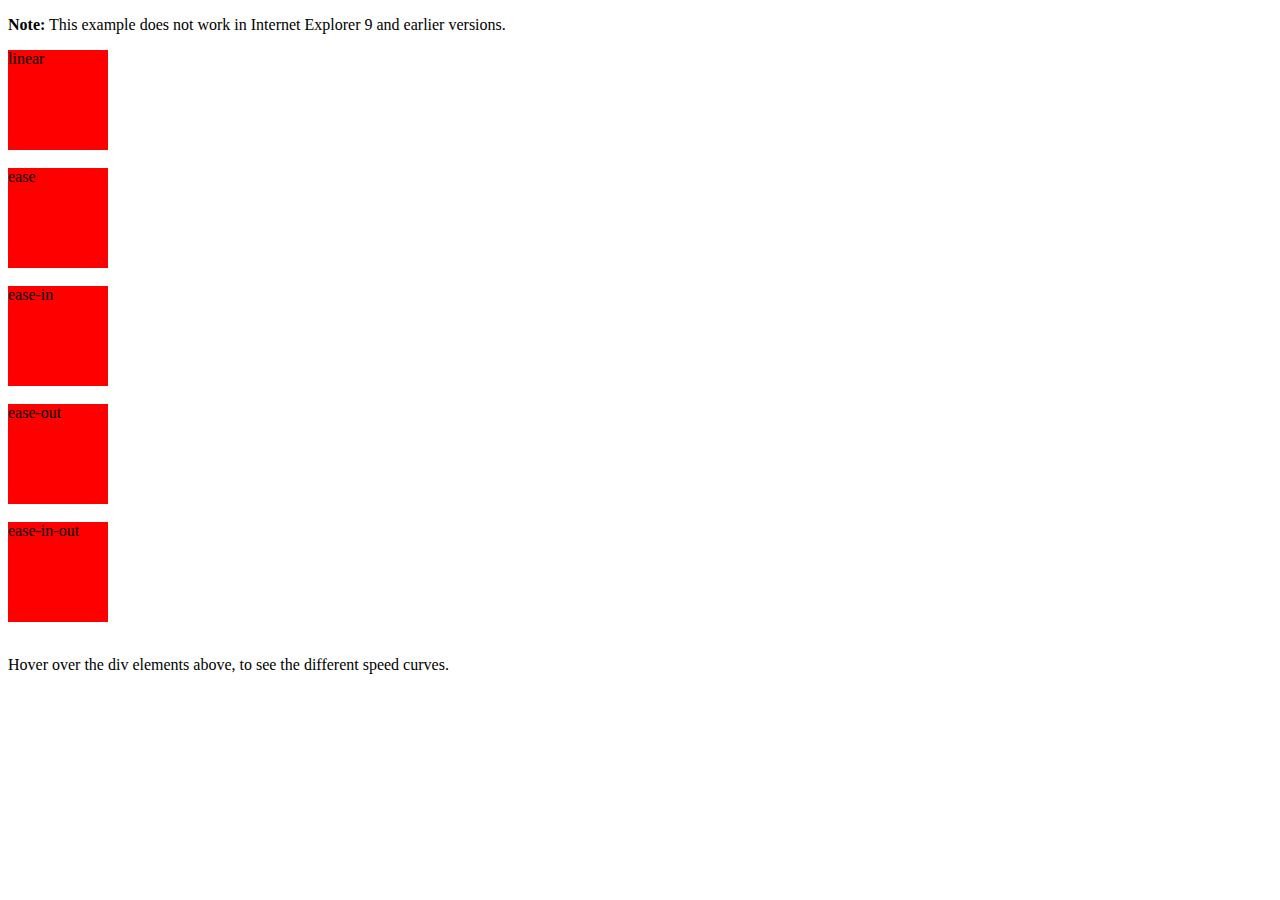
==== CSS3Transitions/transitions.html @ cf5e18cc "starting work for next weeks presentation" ====
<!DOCTYPE html>
<html>
<head>
<style> 
div {
    width: 100px;
    height: 100px;
    background: red;
    -webkit-transition: width 2s; /* Safari */
    transition: width 2s;
}

/* For Safari 3.1 to 6.0 */
#div1 {-webkit-transition-timing-function: linear;}
#div2 {-webkit-transition-timing-function: ease;}
#div3 {-webkit-transition-timing-function: ease-in;}
#div4 {-webkit-transition-timing-function: ease-out;}
#div5 {-webkit-transition-timing-function: ease-in-out;}

/* Standard syntax */
#div1 {transition-timing-function: linear;}
#div2 {transition-timing-function: ease;}
#div3 {transition-timing-function: ease-in;}
#div4 {transition-timing-function: ease-out;}
#div5 {transition-timing-function: ease-in-out;}

div:hover {
    width: 300px;
}
</style>
</head>
<body>

<p><b>Note:</b> This example does not work in Internet Explorer 9 and earlier versions.</p>

<div id="div1">linear</div><br>
<div id="div2">ease</div><br>
<div id="div3">ease-in</div><br>
<div id="div4">ease-out</div><br>
<div id="div5">ease-in-out</div><br>

<p>Hover over the div elements above, to see the different speed curves.</p>

</body>
</html>
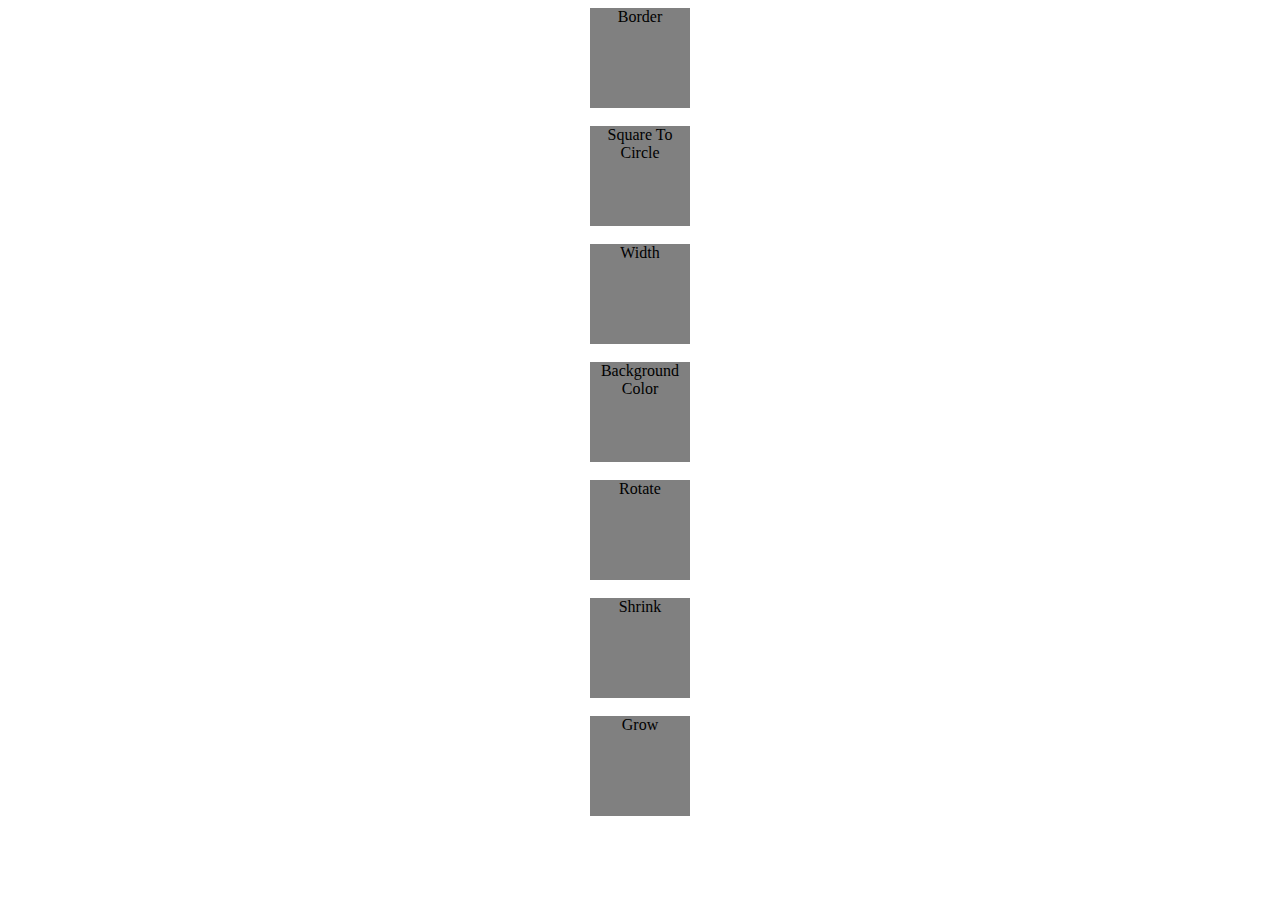
==== commit 78cafa64: "updated transitions html page" ====
--- a/CSS3Transitions/transitions.html
+++ b/CSS3Transitions/transitions.html
@@ -5,41 +5,70 @@
 div {
     width: 100px;
     height: 100px;
-    background: red;
-    -webkit-transition: width 2s; /* Safari */
-    transition: width 2s;
+    border-radius: 0%;
+    text-align: center;
+    margin: auto;
+    background: grey;
+    -webkit-transition: all 1s ease-in-out; /* Safari */
+    transition: all 1s ease-in-out;
 }
 
-/* For Safari 3.1 to 6.0 */
-#div1 {-webkit-transition-timing-function: linear;}
-#div2 {-webkit-transition-timing-function: ease;}
-#div3 {-webkit-transition-timing-function: ease-in;}
-#div4 {-webkit-transition-timing-function: ease-out;}
-#div5 {-webkit-transition-timing-function: ease-in-out;}
+/* 
 
-/* Standard syntax */
-#div1 {transition-timing-function: linear;}
-#div2 {transition-timing-function: ease;}
-#div3 {transition-timing-function: ease-in;}
-#div4 {transition-timing-function: ease-out;}
-#div5 {transition-timing-function: ease-in-out;}
+The transition-timing-function property specifies the speed curve of the transition effect.
+
+The transition-timing-function property can have the following values:
+
+ease - specifies a transition effect with a slow start, then fast, then end slowly (this is default)
+linear - specifies a transition effect with the same speed from start to end
+ease-in - specifies a transition effect with a slow start
+ease-out - specifies a transition effect with a slow end
+ease-in-out - specifies a transition effect with a slow start and end
+cubic-bezier(n,n,n,n) - lets you define your own values in a cubic-bezier function
+
+*/
+
+#border:hover {
+	box-shadow: inset 0 0 0 10px black;
+}
+#shape:hover {
+	border-radius: 50%;
+}
+#width:hover {
+	width:500px;
+}
+#color:hover {
+	background: blue;
+}
+#rotate:hover {
+	-webkit-transform: rotateZ(-360deg);  /* Safari */
+    transform: rotateZ(-360deg);
+}
+#shrink:hover {
+	-webkit-transform: scale(0.5);  /* Safari */
+    transform: scale(0.5);
+}
+#grow:hover {
+	-webkit-transform: scale(2.0);  /* Safari */
+    transform: scale(2.0);
+}
+
 
 div:hover {
-    width: 300px;
+
 }
 </style>
+
 </head>
 <body>
 
-<p><b>Note:</b> This example does not work in Internet Explorer 9 and earlier versions.</p>
-
-<div id="div1">linear</div><br>
-<div id="div2">ease</div><br>
-<div id="div3">ease-in</div><br>
-<div id="div4">ease-out</div><br>
-<div id="div5">ease-in-out</div><br>
-
-<p>Hover over the div elements above, to see the different speed curves.</p>
+<div id="border">Border</div><br>
+<div id="shape">Square To Circle</div><br>
+<div id="width">Width</div><br>
+<div id="color">Background Color</div><br>
+<div id="rotate">Rotate</div><br>
+<div id="shrink">Shrink</div><br>
+<div id="grow">Grow</div><br>
 
 </body>
 </html>